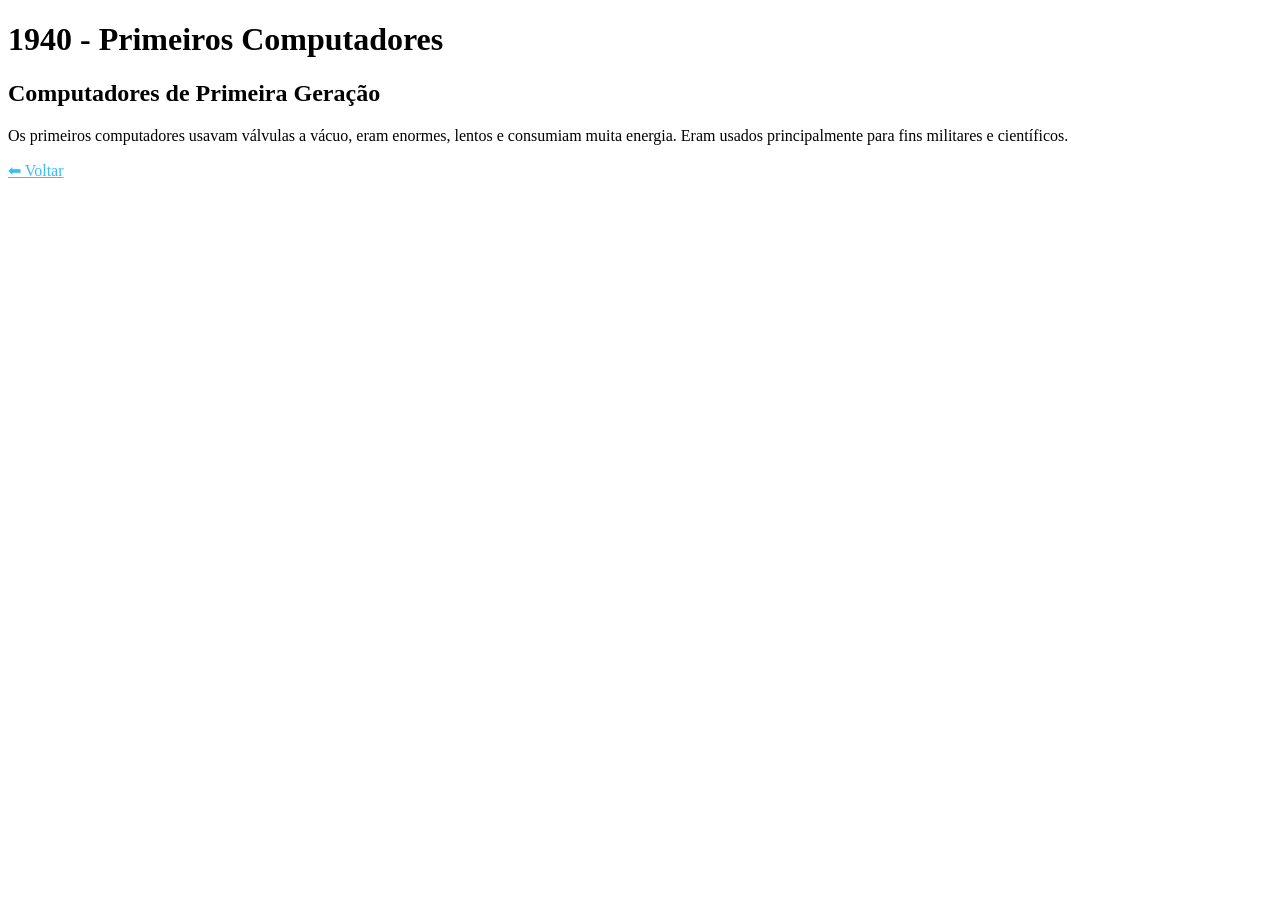
==== 1940.html @ 327f90df "eoluçao da tecnologia" ====
<!DOCTYPE html>
<html lang="pt-BR">
<head>
    <meta charset="UTF-8">
    <meta name="viewport" content="width=device-width, initial-scale=1.0">
    <title>1940</title>
    <link rel="stylesheet" href="style.css">
</head>
<body>

<header>
    <h1>1940 - Primeiros Computadores</h1>
</header>

<main>
    <section class="timeline">
        <div class="event">
            <h2>Computadores de Primeira Geração</h2>
            <p>Os primeiros computadores usavam válvulas a vácuo, eram enormes, lentos e consumiam muita energia. Eram usados principalmente para fins militares e científicos.</p>
        </div>
    </section>
</main>

<footer>
    <p><a href="index.html" style="color:#38bdf8;">⬅ Voltar</a></p>
</footer>

</body>
</html>
---- style.css ----
/* MENU DE ANOS */
.menu-anos {
    display: grid;
    grid-template-columns: repeat(auto-fit, minmax(120px, 1fr));
    gap: 15px;
    max-width: 700px;
    margin: 50px auto;
    padding: 20px;
}

.ano {
    display: block;
    text-align: center;
    padding: 20px;
    background: #020617;
    border: 1px solid #1e293b;
    border-radius: 10px;
    color: #38bdf8;
    text-decoration: none;
    font-size: 1.2rem;
    transition: 0.3s;
}

.ano:hover {
    transform: scale(1.05);
    box-shadow: 0 0 15px #38bdf8;
}
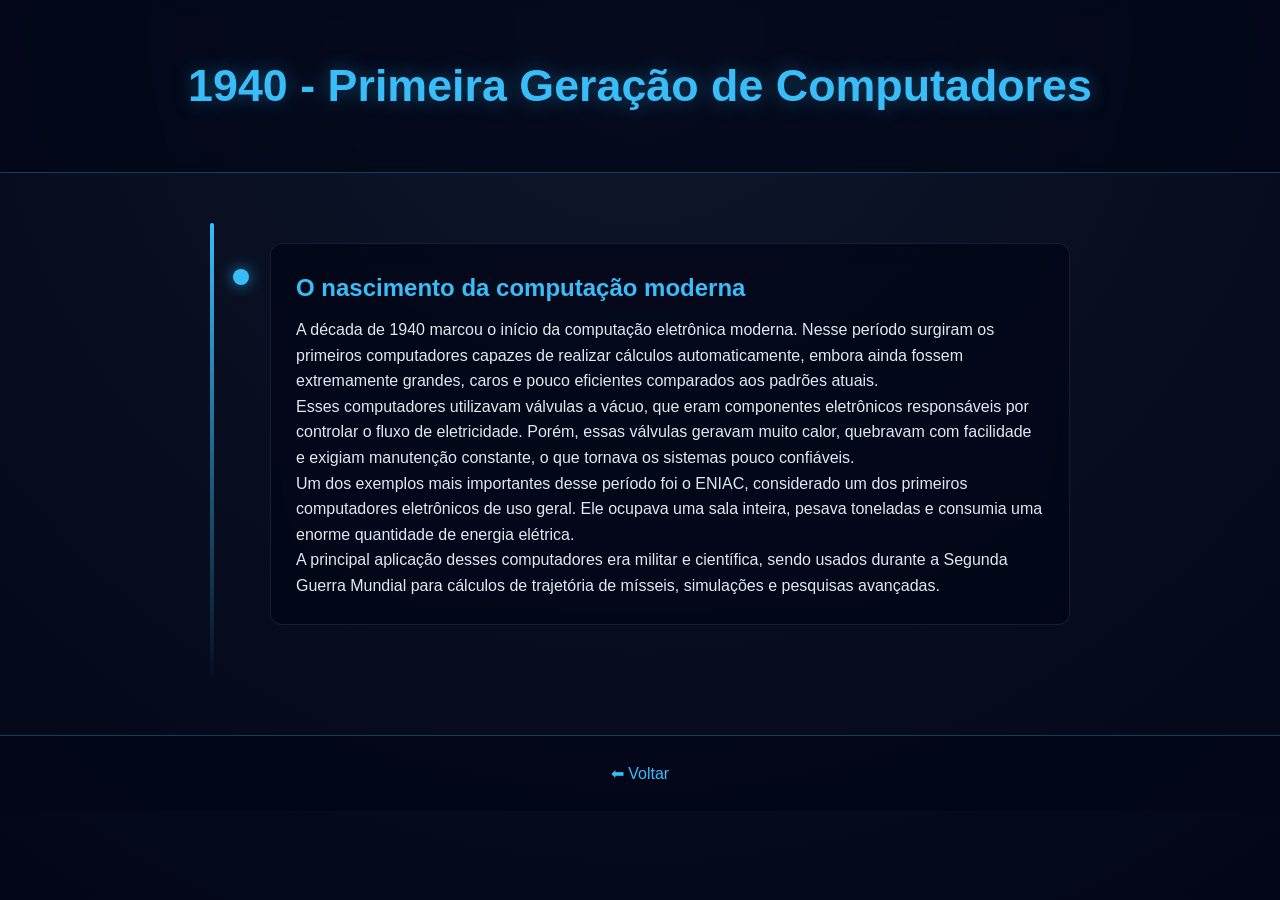
==== commit c57d29b9: "novas especificaçoes" ====
--- a/1940.html
+++ b/1940.html
@@ -9,20 +9,41 @@
 <body>
 
 <header>
-    <h1>1940 - Primeiros Computadores</h1>
+    <h1>1940 - Primeira Geração de Computadores</h1>
 </header>
 
 <main>
     <section class="timeline">
         <div class="event">
-            <h2>Computadores de Primeira Geração</h2>
-            <p>Os primeiros computadores usavam válvulas a vácuo, eram enormes, lentos e consumiam muita energia. Eram usados principalmente para fins militares e científicos.</p>
+            <h2>O nascimento da computação moderna</h2>
+            <p>
+                A década de 1940 marcou o início da computação eletrônica moderna. Nesse período surgiram os primeiros
+                computadores capazes de realizar cálculos automaticamente, embora ainda fossem extremamente grandes,
+                caros e pouco eficientes comparados aos padrões atuais.
+            </p>
+
+            <p>
+                Esses computadores utilizavam válvulas a vácuo, que eram componentes eletrônicos responsáveis por
+                controlar o fluxo de eletricidade. Porém, essas válvulas geravam muito calor, quebravam com facilidade
+                e exigiam manutenção constante, o que tornava os sistemas pouco confiáveis.
+            </p>
+
+            <p>
+                Um dos exemplos mais importantes desse período foi o ENIAC, considerado um dos primeiros computadores
+                eletrônicos de uso geral. Ele ocupava uma sala inteira, pesava toneladas e consumia uma enorme quantidade
+                de energia elétrica.
+            </p>
+
+            <p>
+                A principal aplicação desses computadores era militar e científica, sendo usados durante a Segunda Guerra
+                Mundial para cálculos de trajetória de mísseis, simulações e pesquisas avançadas.
+            </p>
         </div>
     </section>
 </main>
 
 <footer>
-    <p><a href="index.html" style="color:#38bdf8;">⬅ Voltar</a></p>
+    <p><a href="index.html">⬅ Voltar</a></p>
 </footer>
 
 </body>
--- a/style.css
+++ b/style.css
@@ -1,27 +1,179 @@
+* {
+    margin: 0;
+    padding: 0;
+    box-sizing: border-box;
+}
+
+body {
+    font-family: 'Segoe UI', Arial, sans-serif;
+    background: radial-gradient(circle at top, #0f172a, #020617);
+    color: #e2e8f0;
+    line-height: 1.6;
+    min-height: 100vh;
+}
+
+/* HEADER */
+header {
+    text-align: center;
+    padding: 50px 20px;
+    background: rgba(2, 6, 23, 0.7);
+    backdrop-filter: blur(10px);
+    border-bottom: 1px solid rgba(56, 189, 248, 0.3);
+}
+
+header h1 {
+    font-size: 2.8rem;
+    color: #38bdf8;
+    text-shadow: 0 0 20px rgba(56, 189, 248, 0.4);
+}
+
+header p {
+    margin-top: 10px;
+    color: #94a3b8;
+}
+
 /* MENU DE ANOS */
 .menu-anos {
     display: grid;
-    grid-template-columns: repeat(auto-fit, minmax(120px, 1fr));
-    gap: 15px;
-    max-width: 700px;
+    grid-template-columns: repeat(auto-fit, minmax(140px, 1fr));
+    gap: 18px;
+    max-width: 800px;
+    margin: 60px auto;
+    padding: 20px;
+}
+
+.ano {
+    display: flex;
+    align-items: center;
+    justify-content: center;
+    padding: 25px;
+    background: rgba(2, 6, 23, 0.7);
+    border: 1px solid rgba(56, 189, 248, 0.2);
+    border-radius: 12px;
+    color: #38bdf8;
+    text-decoration: none;
+    font-size: 1.3rem;
+    font-weight: bold;
+    transition: 0.3s ease;
+    backdrop-filter: blur(8px);
+}
+
+.ano:hover {
+    transform: translateY(-6px) scale(1.03);
+    box-shadow: 0 0 25px rgba(56, 189, 248, 0.5);
+    border-color: #38bdf8;
+}
+
+/* TIMELINE */
+.timeline {
+    position: relative;
+    max-width: 900px;
     margin: 50px auto;
     padding: 20px;
 }
 
-.ano {
-    display: block;
-    text-align: center;
-    padding: 20px;
-    background: #020617;
-    border: 1px solid #1e293b;
+/* Linha central */
+.timeline::before {
+    content: "";
+    position: absolute;
+    left: 20px;
+    top: 0;
+    width: 4px;
+    height: 100%;
+    background: linear-gradient(to bottom, #38bdf8, transparent);
     border-radius: 10px;
+}
+
+/* EVENTOS */
+.event {
+    position: relative;
+    margin-left: 60px;
+    margin-bottom: 40px;
+    background: rgba(2, 6, 23, 0.75);
+    padding: 25px;
+    border-radius: 12px;
+    border: 1px solid rgba(148, 163, 184, 0.15);
+    transition: 0.3s ease;
+    backdrop-filter: blur(8px);
+}
+
+/* bolinha timeline */
+.event::before {
+    content: "";
+    position: absolute;
+    left: -38px;
+    top: 25px;
+    width: 16px;
+    height: 16px;
+    background: #38bdf8;
+    border-radius: 50%;
+    box-shadow: 0 0 15px rgba(56, 189, 248, 0.7);
+}
+
+/* hover */
+.event:hover {
+    transform: translateY(-5px);
+    box-shadow: 0 10px 30px rgba(0, 0, 0, 0.5);
+    border-color: rgba(56, 189, 248, 0.5);
+}
+
+/* TITULOS */
+.event h2 {
+    color: #38bdf8;
+    margin-bottom: 10px;
+}
+
+/* LINKS (voltar) */
+a {
     color: #38bdf8;
     text-decoration: none;
-    font-size: 1.2rem;
-    transition: 0.3s;
 }
 
-.ano:hover {
-    transform: scale(1.05);
-    box-shadow: 0 0 15px #38bdf8;
+a:hover {
+    text-decoration: underline;
+}
+
+/* FOOTER */
+footer {
+    text-align: center;
+    padding: 25px;
+    background: rgba(2, 6, 23, 0.7);
+    border-top: 1px solid rgba(56, 189, 248, 0.3);
+    margin-top: 50px;
+    color: #94a3b8;
+}
+
+/* ANIMAÇÃO DE ENTRADA */
+.event, .ano {
+    animation: fadeUp 0.6s ease both;
+}
+
+@keyframes fadeUp {
+    from {
+        opacity: 0;
+        transform: translateY(20px);
+    }
+    to {
+        opacity: 1;
+        transform: translateY(0);
+    }
+}
+
+/* RESPONSIVO */
+@media (max-width: 600px) {
+    header h1 {
+        font-size: 1.9rem;
+    }
+
+    .timeline::before {
+        left: 10px;
+    }
+
+    .event {
+        margin-left: 35px;
+    }
+
+    .event::before {
+        left: -28px;
+    }
 }
